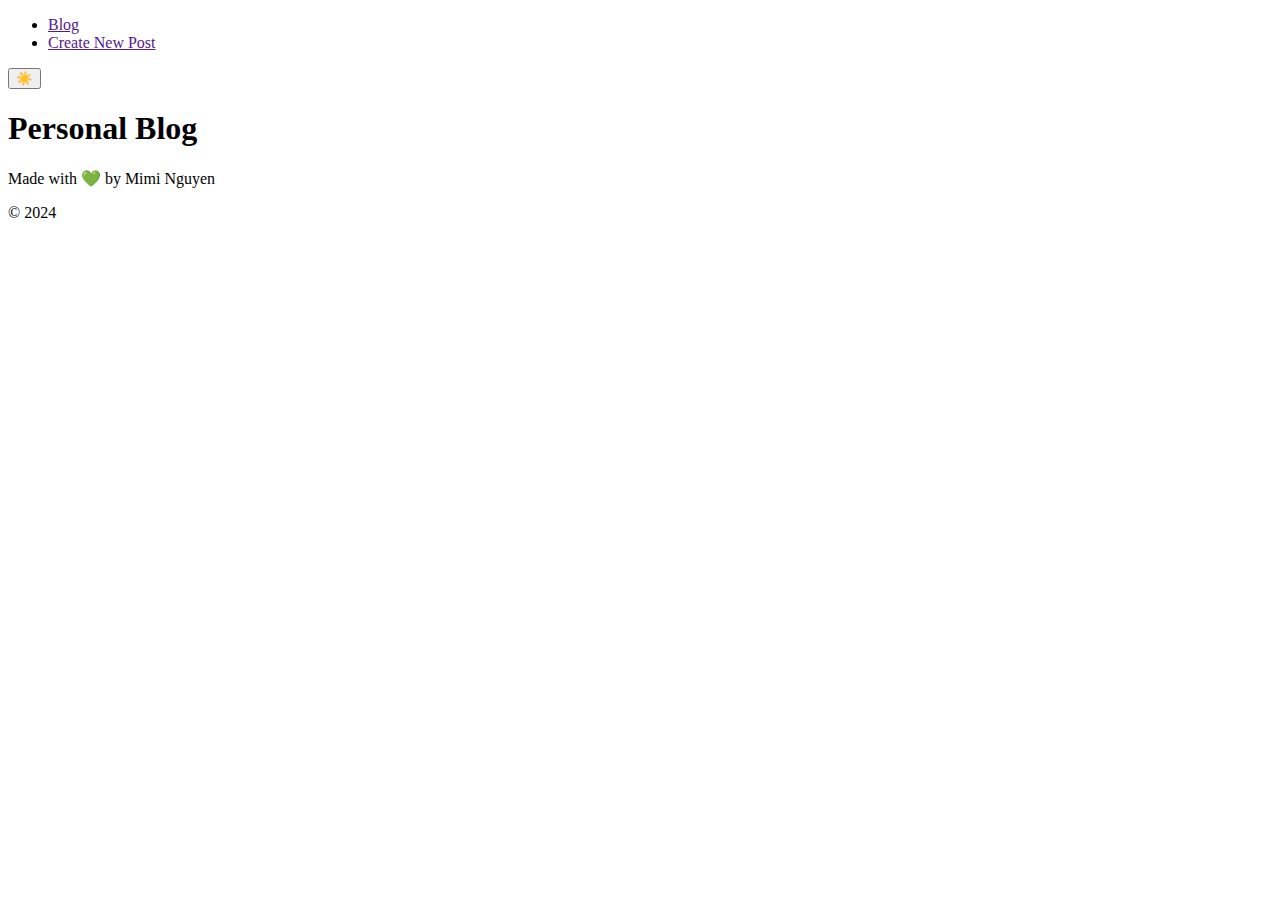
==== blog.html @ 98b48931 "filled in the blog.html for a skeleton of the page" ====
<!DOCTYPE html>
<html lang="en">
<head>
    <meta charset="UTF-8">
    <meta name="viewport" content="width=device-width, initial-scale=1.0">
    <title>Personal Blog - New Post</title>
</head>
<body>
    <!-- create a header bar that has a nav bar and button for light/dark mode -->
    <header>
        <div id="navbar">
            <ul>
                <li><a href="">Blog</a></li>
                <li><a href="">Create New Post</a></li>
            </ul>
            <button id="light-mode">☀️</button>
        </div>
    </header>
    <!-- create main section to produce each blog post -->
    <main>
        <h1>Personal Blog</h1>
        <!-- This is where the posts will render -->
        <div id="blog"></div>
    </main>
    <!-- add a footer to the page -->
    <footer>
        <p>Made with 💚 by Mimi Nguyen</p>
        <p>&copy 2024</p>
    </footer>

    <!-- Need to link the script to the html -->
    <script src="assets/js/blog.js"></script>
</body>
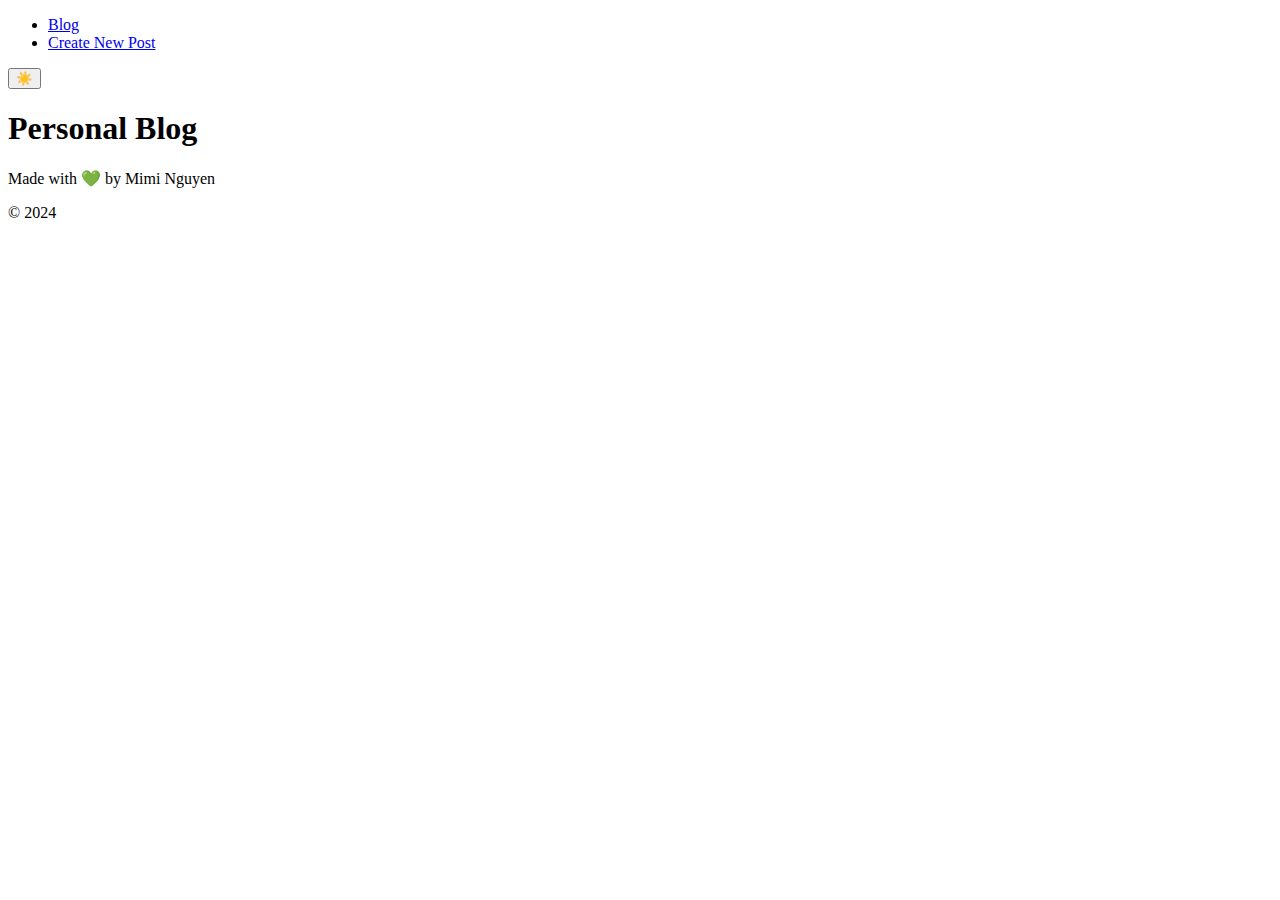
==== commit 1ca87322: "made sure the href linked to relevant pages" ====
--- a/blog.html
+++ b/blog.html
@@ -10,8 +10,8 @@
     <header>
         <div id="navbar">
             <ul>
-                <li><a href="">Blog</a></li>
-                <li><a href="">Create New Post</a></li>
+                <li><a href="blog.html">Blog</a></li>
+                <li><a href="index.html">Create New Post</a></li>
             </ul>
             <button id="light-mode">☀️</button>
         </div>
@@ -29,5 +29,6 @@
     </footer>
 
     <!-- Need to link the script to the html -->
+    <script src="assets/js/mode.js"></script>
     <script src="assets/js/blog.js"></script>
 </body>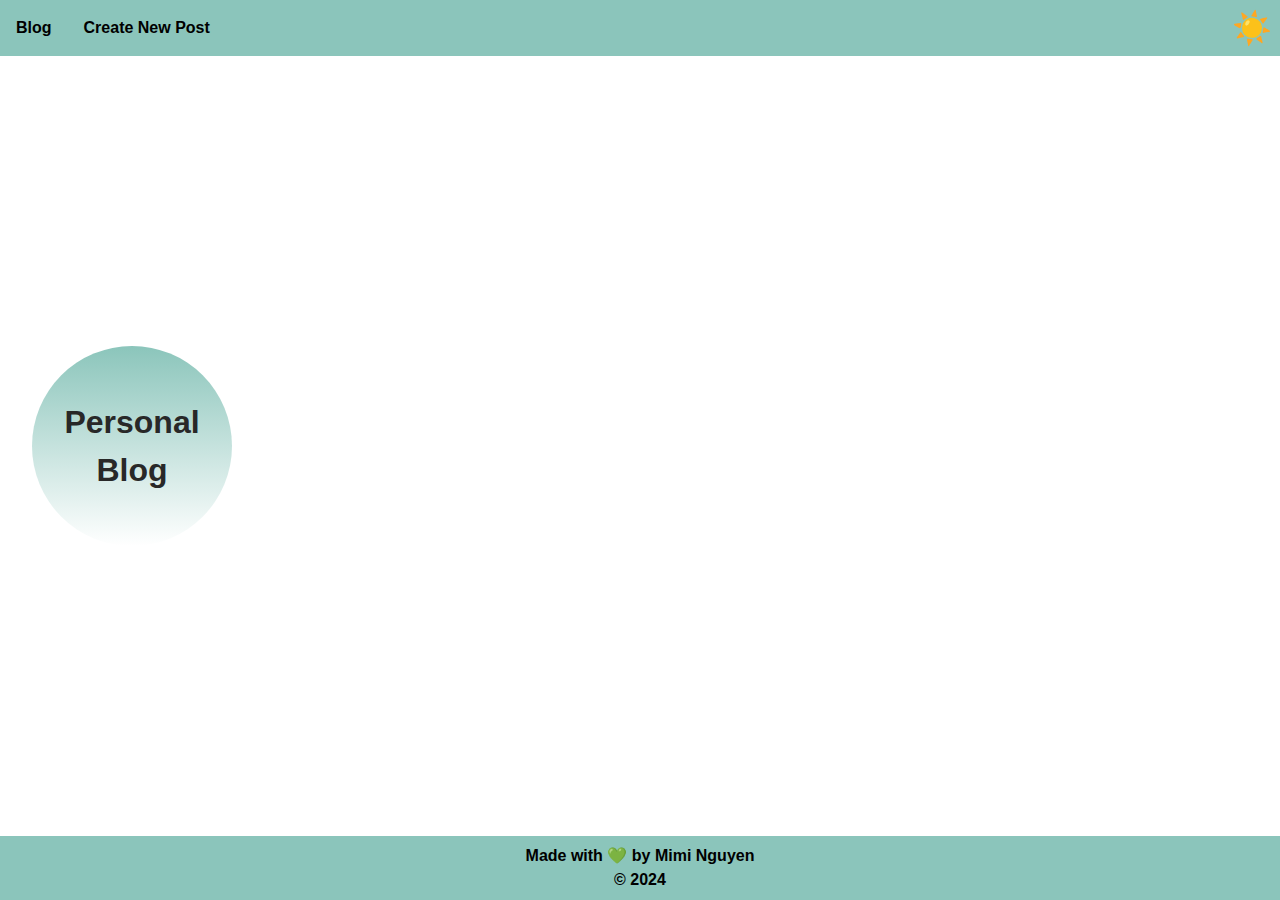
==== commit e78bc128: "styled the both of the pages, including light-mode and dark-mode" ====
--- a/blog.html
+++ b/blog.html
@@ -4,6 +4,8 @@
     <meta charset="UTF-8">
     <meta name="viewport" content="width=device-width, initial-scale=1.0">
     <title>Personal Blog - New Post</title>
+    <link rel="stylesheet" href="assets/css/reset.css">
+    <link rel="stylesheet" href="assets/css/styles.css">
 </head>
 <body>
     <!-- create a header bar that has a nav bar and button for light/dark mode -->
--- a/assets/css/styles.css
+++ b/assets/css/styles.css
@@ -0,0 +1,155 @@
+/* Introduce web application colour palette */
+:root {
+    --light0: #ffffff;
+    --light1: #8bc5bb;
+    --dark0: #121212;
+    --dark1: #282828;
+    --dark2: #3f3f3f;
+    
+}
+
+* {
+    font-family:'Segoe UI', Tahoma, Geneva, Verdana, sans-serif;
+}
+
+body {
+    display: flex;
+    flex-direction: column;
+}
+
+#navbar {
+    display: flex;
+    flex-direction: column;
+    background-color: var(--light1);
+    align-items: center;
+    color: var(--dark0);
+    }
+
+#navbar ul {
+    display: flex;
+    flex-direction: column;
+    justify-content: space-between;
+    align-items: center;
+    font-weight: bolder;
+}
+
+#light-mode {
+    background-color: inherit;
+    border: none;
+    font-size: 2rem;
+    padding: 0.5rem;
+}
+
+main {
+    display: flex;
+    flex-direction: column-reverse;
+    padding: 1rem;
+    flex-grow: 1;
+}
+
+footer {
+    padding: 0.5rem;
+    background-color: var(--light1);
+    text-align: center;
+    font-weight: bolder;
+}
+
+h1 {
+    display: flex;
+    text-align: center;
+    align-items: center;
+    align-self: center;
+    width: 12.5rem;
+    height: 12.5rem;
+    border-radius: 50%;
+    margin: 1rem;
+    background-image: linear-gradient(var(--light1), var(--light0));
+    color: var(--dark1);
+}
+
+form {
+    display: flex;
+    flex-direction: column;
+    flex-grow: 1;
+}
+
+form * {
+    margin: 0.3rem;
+    font-weight: bold;
+    font-size: 1.25em;
+}
+
+#blog {
+    font-size: 1.25em;
+    flex-grow: 1;
+}
+
+#blog div {
+    border: var(--dark2) 0.1rem solid;
+    margin: 1rem;
+    padding: 1rem;
+}
+
+span {
+    font-style: italic;
+}
+
+input {
+    padding: 0.3rem;
+}
+
+textarea {
+    padding: 0.3rem;
+    resize: vertical;
+}
+
+/* Use media query so when the page changes to a size larger than mobile, the following css blocks execute */
+@media screen and (min-width: 768px) {
+    /* make nav bar flow as a row instead of column */
+    #navbar {
+        flex-direction: row;
+    }
+
+    /* make links flow as a row and add a gap */
+    #navbar ul {
+        flex-direction: row;
+        gap: 2em;
+        margin: 1em;
+    }
+
+    /* push nav bar to the left side of the screen whilst keeping the light mode button on the right */
+    #light-mode {
+        margin-left: auto;
+    }
+
+    /* make each section flow as a row instead of a column */
+    main {
+        flex-direction: row;
+        align-items: center;
+    }
+}
+
+.dark p, .dark span, .dark label, .dark a {
+    color: var(--light0);
+}
+
+.dark input, .dark textarea {
+    background-color: var(--dark2);
+    color: #ffffff;
+}
+
+.dark h2 {
+    color: var(--light1);
+}
+
+.dark main {
+    background-color: var(--dark0);
+}
+
+.dark #navbar, .dark footer {
+    background-color: var(--dark2);
+}
+
+.dark #blog div {
+    background-color: var(--dark1);
+}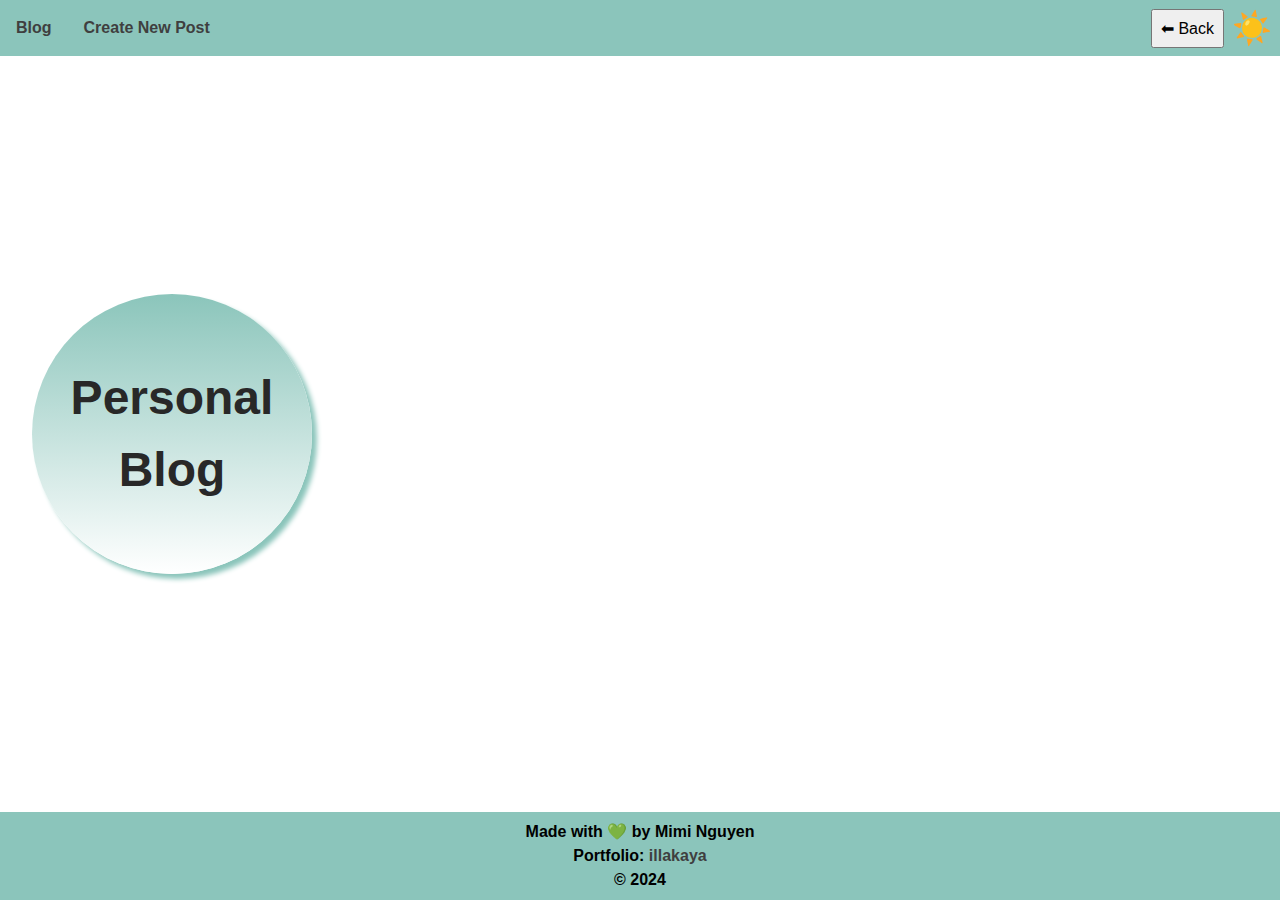
==== commit 2a52a5cb: "reordered the code so that it follows a logical structure" ====
--- a/blog.html
+++ b/blog.html
@@ -15,7 +15,10 @@
                 <li><a href="blog.html">Blog</a></li>
                 <li><a href="index.html">Create New Post</a></li>
             </ul>
-            <button id="light-mode">☀️</button>
+            <div>
+                <button id="back">⬅ Back</button>
+                <button id="light-mode">☀️</button>
+            </div>
         </div>
     </header>
     <!-- create main section to produce each blog post -->
@@ -27,6 +30,7 @@
     <!-- add a footer to the page -->
     <footer>
         <p>Made with 💚 by Mimi Nguyen</p>
+        <p>Portfolio: <a href="https://illakaya.github.io/Mimi-Nguyen-Portfolio/">illakaya</a></p>
         <p>&copy 2024</p>
     </footer>
 
--- a/assets/css/styles.css
+++ b/assets/css/styles.css
@@ -25,12 +25,17 @@
     color: var(--dark0);
     }
 
-#navbar ul {
+#navbar ul, #navbar div {
     display: flex;
     flex-direction: column;
     justify-content: space-between;
     align-items: center;
     font-weight: bolder;
+}
+
+
+#back {
+    padding: 0.5rem;
 }
 
 #light-mode {
@@ -47,24 +52,26 @@
     flex-grow: 1;
 }
 
+h1 {
+    display: flex;
+    text-align: center;
+    align-items: center;
+    align-self: center;
+    font-size: 3rem;
+    width: 17.5rem;
+    height: 17.5rem;
+    border-radius: 50%;
+    margin: 1rem;
+    background-image: linear-gradient(var(--light1), var(--light0));
+    color: var(--dark1);
+    box-shadow:  5px 5px 5px var(--light1);
+}
+
 footer {
     padding: 0.5rem;
     background-color: var(--light1);
     text-align: center;
     font-weight: bolder;
-}
-
-h1 {
-    display: flex;
-    text-align: center;
-    align-items: center;
-    align-self: center;
-    width: 12.5rem;
-    height: 12.5rem;
-    border-radius: 50%;
-    margin: 1rem;
-    background-image: linear-gradient(var(--light1), var(--light0));
-    color: var(--dark1);
 }
 
 form {
@@ -73,10 +80,27 @@
     flex-grow: 1;
 }
 
+form h2 {
+    font-size: 2rem;
+    text-align: center;
+}
+
 form * {
     margin: 0.3rem;
-    font-weight: bold;
     font-size: 1.25em;
+}
+
+label {
+    font-weight: bolder;
+}
+
+input {
+    padding: 0.3rem;
+}
+
+textarea {
+    padding: 0.3rem;
+    resize: vertical;
 }
 
 #blog {
@@ -94,13 +118,34 @@
     font-style: italic;
 }
 
-input {
-    padding: 0.3rem;
+
+.dark #navbar, .dark footer {
+    background-color: var(--dark2);
 }
 
-textarea {
-    padding: 0.3rem;
-    resize: vertical;
+.dark h2, .dark a {
+    color: var(--light1);
+}
+
+.dark a:hover {
+    color: var(--light0);
+}
+
+.dark main {
+    background-color: var(--dark0);
+}
+
+.dark p, .dark span, .dark label {
+    color: var(--light0);
+}
+
+.dark input, .dark textarea {
+    background-color: var(--dark2);
+    color: var(--light0);
+}
+
+.dark #blog div {
+    background-color: var(--dark1);
 }
 
 /* Use media query so when the page changes to a size larger than mobile, the following css blocks execute */
@@ -118,8 +163,10 @@
     }
 
     /* push nav bar to the left side of the screen whilst keeping the light mode button on the right */
-    #light-mode {
+    #navbar div {
+        flex-direction: row;
         margin-left: auto;
+
     }
 
     /* make each section flow as a row instead of a column */
@@ -128,28 +175,3 @@
         align-items: center;
     }
 }
-
-.dark p, .dark span, .dark label, .dark a {
-    color: var(--light0);
-}
-
-.dark input, .dark textarea {
-    background-color: var(--dark2);
-    color: #ffffff;
-}
-
-.dark h2 {
-    color: var(--light1);
-}
-
-.dark main {
-    background-color: var(--dark0);
-}
-
-.dark #navbar, .dark footer {
-    background-color: var(--dark2);
-}
-
-.dark #blog div {
-    background-color: var(--dark1);
-}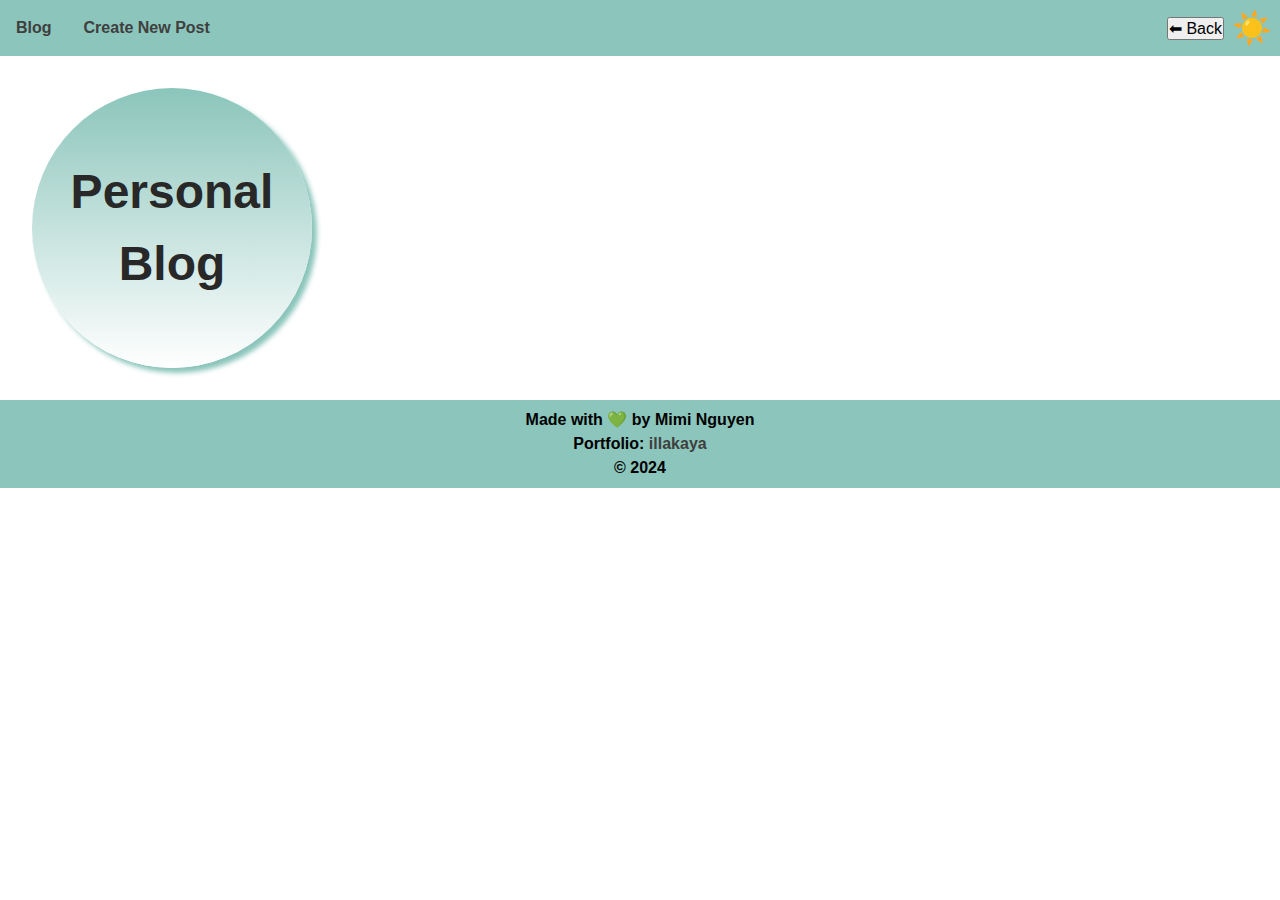
==== commit 14daa7cc: "commented on all the files about my thought process whilst coding" ====
--- a/blog.html
+++ b/blog.html
@@ -11,10 +11,12 @@
     <!-- create a header bar that has a nav bar and button for light/dark mode -->
     <header>
         <div id="navbar">
+            <!-- add links for easy navigation to either the blog posts or to create new posts -->
             <ul>
                 <li><a href="blog.html">Blog</a></li>
                 <li><a href="index.html">Create New Post</a></li>
             </ul>
+            <!-- add a back button to go back to creating more posts and a light-mode button -->
             <div>
                 <button id="back">⬅ Back</button>
                 <button id="light-mode">☀️</button>
@@ -30,6 +32,7 @@
     <!-- add a footer to the page -->
     <footer>
         <p>Made with 💚 by Mimi Nguyen</p>
+        <!-- provide a link to the portfolio -->
         <p>Portfolio: <a href="https://illakaya.github.io/Mimi-Nguyen-Portfolio/">illakaya</a></p>
         <p>&copy 2024</p>
     </footer>
--- a/assets/css/styles.css
+++ b/assets/css/styles.css
@@ -8,15 +8,18 @@
     
 }
 
+/* set font to a bunch of sans-serif fonts */
 * {
     font-family:'Segoe UI', Tahoma, Geneva, Verdana, sans-serif;
 }
 
+/* made it display flex as I wanted the webpage to take the whole viewport rather than just taking up 50/75% of the viewport height */
 body {
     display: flex;
     flex-direction: column;
 }
 
+/* style navbar and made it display in a column when the screen size is small */
 #navbar {
     display: flex;
     flex-direction: column;
@@ -25,6 +28,7 @@
     color: var(--dark0);
     }
 
+/* styled both the unordered list and the right side div as flexboxes that will display under each other on a small screen */
 #navbar ul, #navbar div {
     display: flex;
     flex-direction: column;
@@ -33,11 +37,7 @@
     font-weight: bolder;
 }
 
-
-#back {
-    padding: 0.5rem;
-}
-
+/* styled the light-mode button to just look like the emoji */
 #light-mode {
     background-color: inherit;
     border: none;
@@ -45,13 +45,15 @@
     padding: 0.5rem;
 }
 
+/* converted to a flex box that will display as a column on a small screen */
 main {
     display: flex;
     flex-direction: column-reverse;
     padding: 1rem;
-    flex-grow: 1;
 }
 
+/* styled h1 as a circle, flexbox is used to align items and content to the center */
+/* circle is created using 50% border radius and the circle is colored using an image that is gradient from top to bottom */
 h1 {
     display: flex;
     text-align: center;
@@ -67,6 +69,7 @@
     box-shadow:  5px 5px 5px var(--light1);
 }
 
+/* style the footer */
 footer {
     padding: 0.5rem;
     background-color: var(--light1);
@@ -74,9 +77,11 @@
     font-weight: bolder;
 }
 
+/* styled the form */
 form {
     display: flex;
     flex-direction: column;
+    /* ensures that the inputs stretch across the page */
     flex-grow: 1;
 }
 
@@ -103,8 +108,10 @@
     resize: vertical;
 }
 
+/* styled each of the blog posts that are generated */
 #blog {
     font-size: 1.25em;
+    /* ensures that the blog posts stretch across the page */
     flex-grow: 1;
 }
 
@@ -118,7 +125,7 @@
     font-style: italic;
 }
 
-
+/* adjusts the colours of elements when dark-mode is toggled */
 .dark #navbar, .dark footer {
     background-color: var(--dark2);
 }
